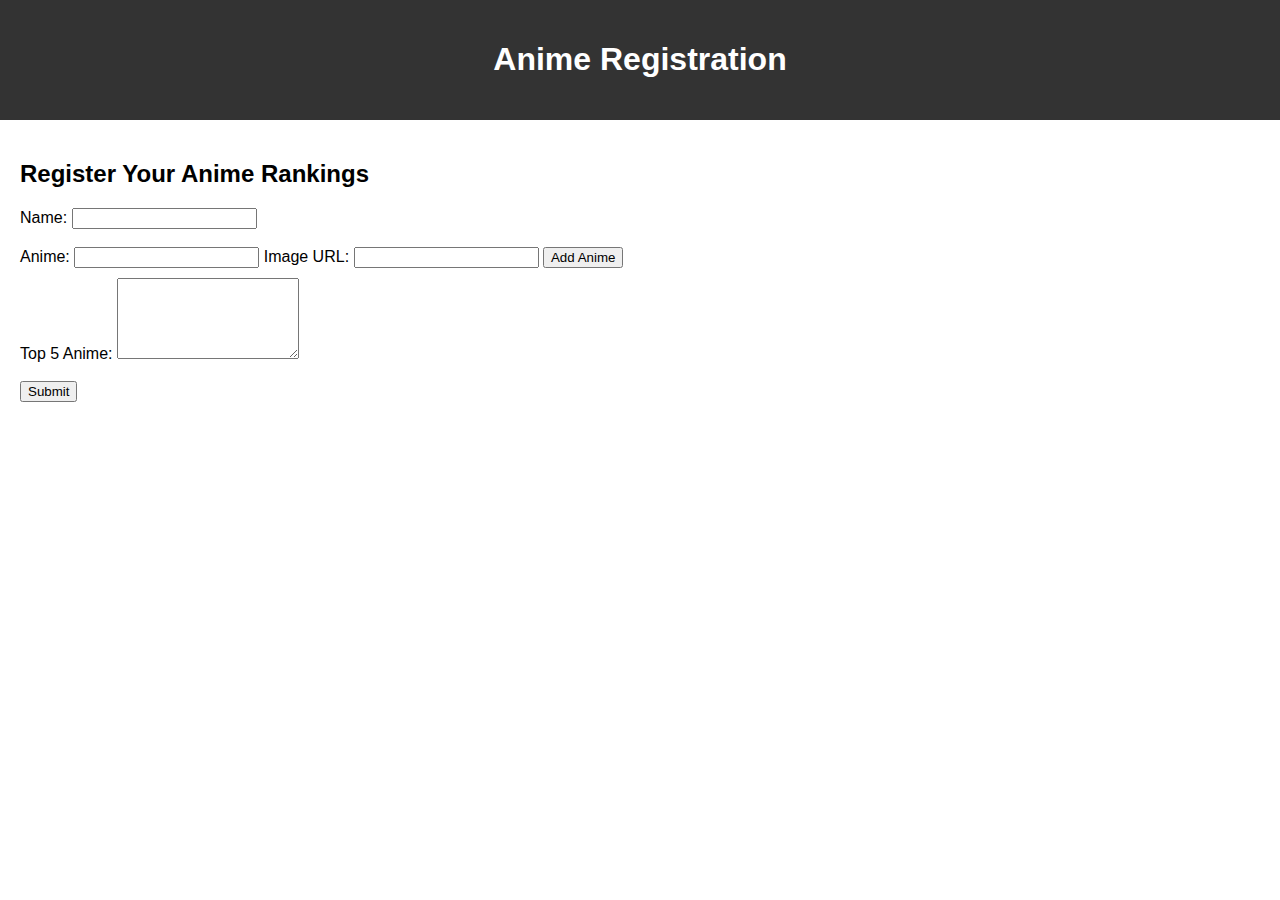
==== registration.html @ 77cd1eb8 "Create registration.html" ====
<!DOCTYPE html>
<html lang="en">
<head>
  <meta charset="UTF-8">
  <meta name="viewport" content="width=device-width, initial-scale=1.0">
  <title>Anime Registration</title>
  <link rel="stylesheet" href="styles.css">
</head>
<body>
  <header>
    <h1>Anime Registration</h1>
  </header>

  <main>
    <section id="registrationForm">
      <h2>Register Your Anime Rankings</h2>
      <form id="animeForm">
        <label for="name">Name:</label>
        <input type="text" id="name" required><br><br>
        
        <div id="animeList">
          <label for="anime">Anime:</label>
          <input type="text" id="anime" required>
          <label for="animeImage">Image URL:</label>
          <input type="url" id="animeImage" required>
          <button type="button" onclick="addAnime()">Add Anime</button>
        </div>
        
        <label for="top5">Top 5 Anime:</label>
        <textarea id="top5" rows="5" required></textarea><br><br>
        
        <button type="submit">Submit</button>
      </form>
    </section>
  </main>

  <script src="script.js"></script>
</body>
</html>
---- styles.css ----
body {
  font-family: Arial, sans-serif;
  margin: 0;
  padding: 0;
}

header {
  background-color: #333;
  color: #fff;
  padding: 20px;
  text-align: center;
}

main {
  padding: 20px;
}

section {
  margin-bottom: 20px;
}

#registerForm label {
  display: block;
}

#animeList input {
  margin-bottom: 10px;
}

#submissionContainer {
  display: flex;
  overflow-x: auto;
}

.submission {
  flex: 0 0 300px;
  margin-right: 20px;
  padding: 10px;
  border: 1px solid #ccc;
}
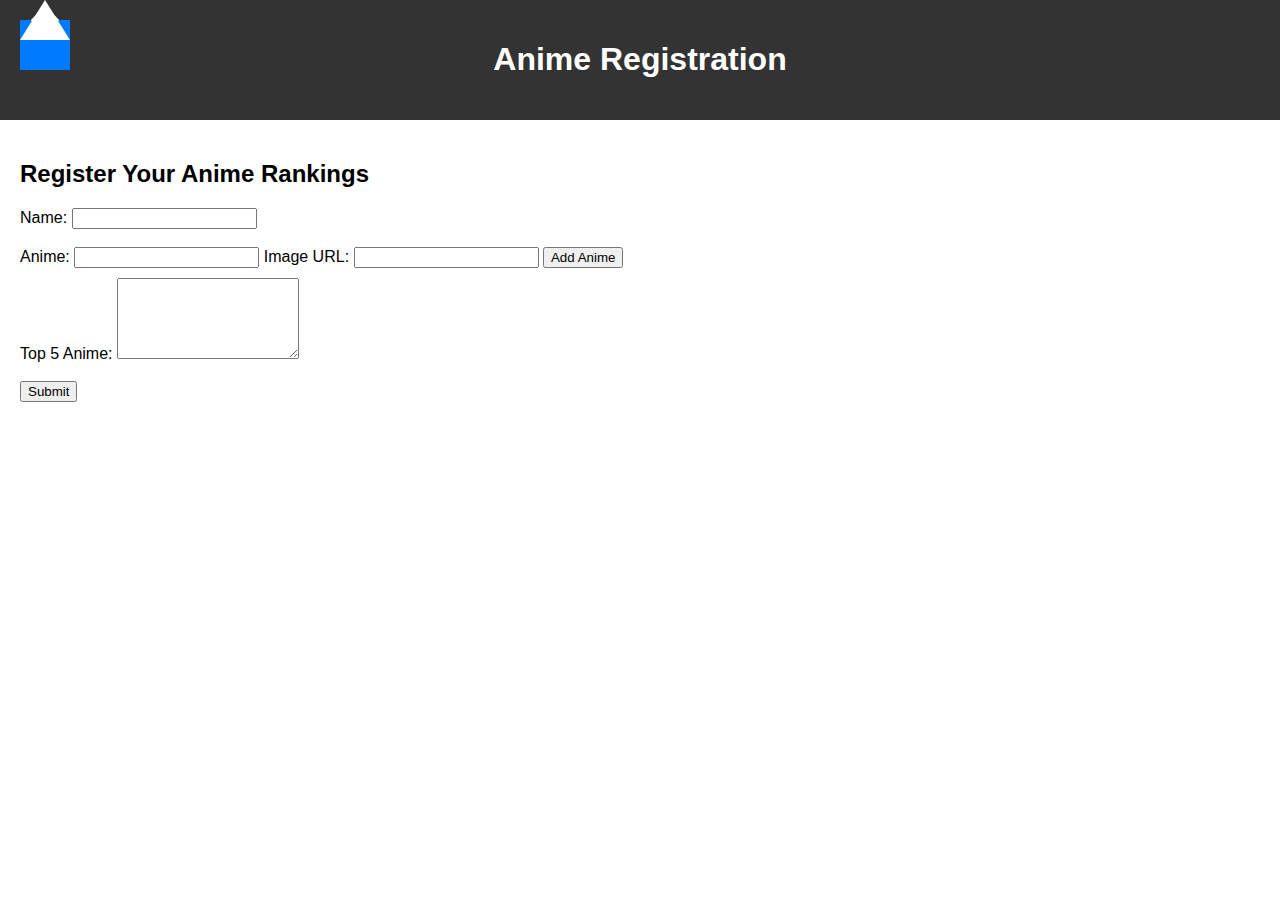
==== commit 160fe202: "Update registration.html" ====
--- a/registration.html
+++ b/registration.html
@@ -9,6 +9,7 @@
 <body>
   <header>
     <h1>Anime Registration</h1>
+    <button id="homeButton" onclick="goToHomePage()"></button>
   </header>
 
   <main>
--- a/styles.css
+++ b/styles.css
@@ -38,3 +38,37 @@
   padding: 10px;
   border: 1px solid #ccc;
 }
+
+#homeButton {
+  width: 50px;
+  height: 50px;
+  background-color: #007bff; /* Blue color, you can change it to your preferred color */
+  position: fixed;
+  top: 20px;
+  left: 20px;
+  border: none;
+  outline: none;
+}
+
+#homeButton:before {
+  content: "";
+  width: 0;
+  height: 0;
+  border-left: 25px solid transparent;
+  border-right: 25px solid transparent;
+  border-bottom: 40px solid #fff; /* White color, you can change it to match your background */
+  position: absolute;
+  top: -20px;
+  left: 0;
+}
+
+#homeButton:after {
+  content: "";
+  width: 20px;
+  height: 20px;
+  background-color: #fff; /* White color, you can change it to match your background */
+  position: absolute;
+  top: -10px;
+  left: 15px;
+  transform: rotate(45deg);
+}
